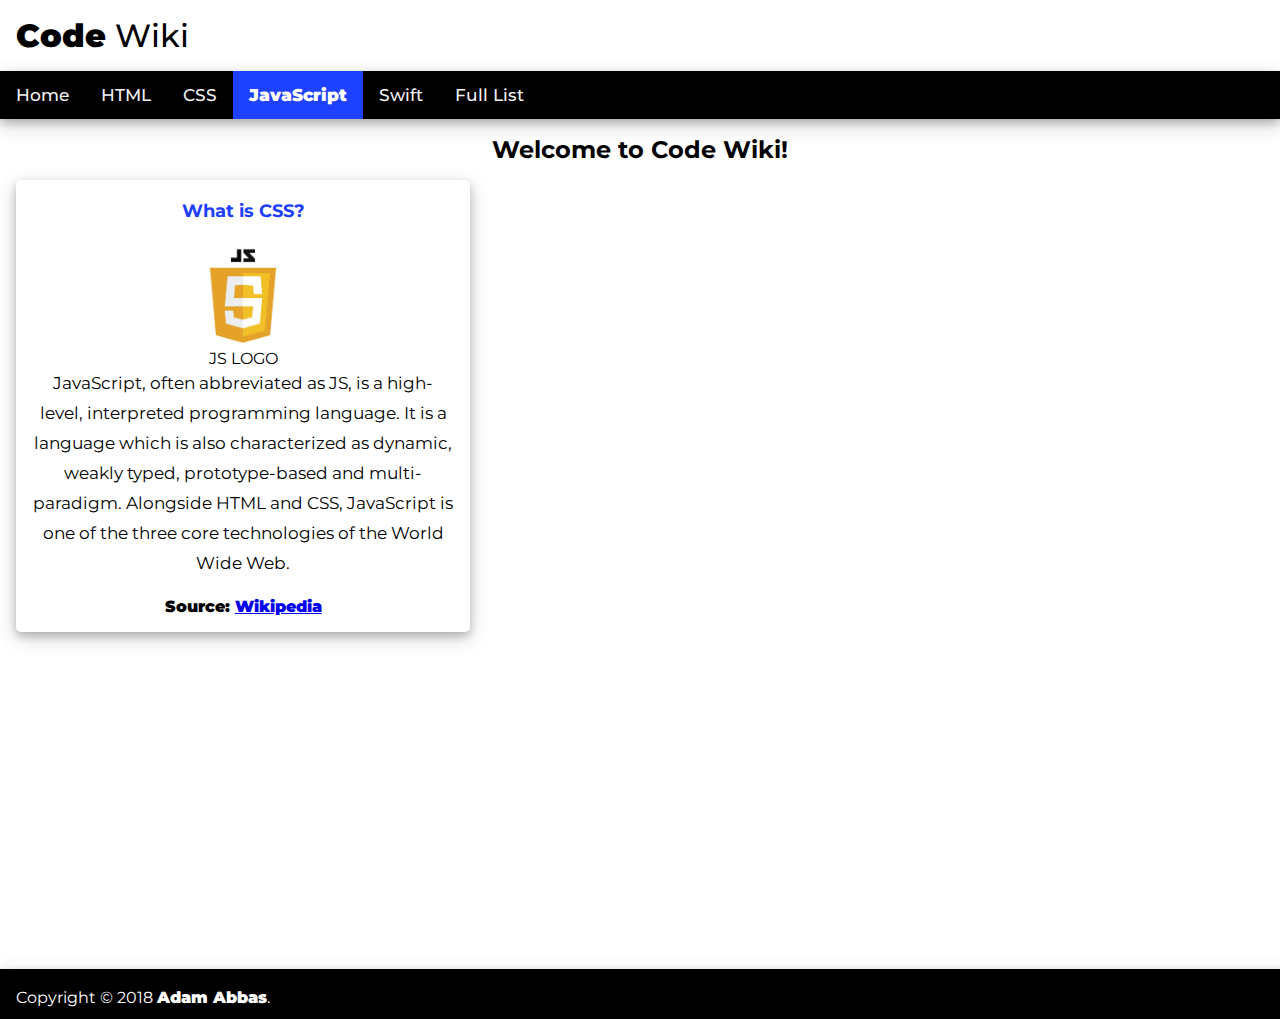
==== CSCI-1020-FP/js.html @ 2ebb25f9 "Moved Files" ====
<!DOCTYPE html>
<html lang="en">

<head>
    <meta charset="UTF-8">
    <meta name="viewport" content="width=device-width, initial-scale=1.0">
    <meta http-equiv="X-UA-Compatible" content="ie=edge">
    <link href="https://fonts.googleapis.com/css?family=Montserrat:400,500,700,900" rel="stylesheet">
    <link rel="stylesheet" type="text/css" href="other.css">
    <title>JavaScript | Code Wiki</title>
</head>

<body>
    <header>
        <h1><strong>Code</strong> Wiki</h1>
        <div class='nav'>
            <a href='index.html'>Home</a>
            <a href='html.html'>HTML</a>
            <a href='css.html'>CSS</a>
            <a class='active' href="js.html">JavaScript</a>
            <a href='swift.html'>Swift</a>
            <a href='list.html'>Full List</a>
        </div>
    </header>

    <div id='container'>
        <div id='main'>
            <h2>Welcome to Code Wiki!</h2>
            <div id='introbox' style='float:left; margin:0;width:33%;  margin-left: 16px;'>
                <article>
                    <p><strong>What is CSS?</strong></p>
                    <br>
                    <figure>
                        <img src="javascript.png" alt="JavaScript">
                        <figcaption>JS LOGO</figcaption>
                    </figure>
                    <p>JavaScript, often abbreviated as JS, is a high-level, interpreted programming language. It is a
                        language which is also characterized as dynamic, weakly typed, prototype-based and
                        multi-paradigm.
                        Alongside HTML and CSS, JavaScript is one of the three core technologies of the World Wide Web.</p>
                    <br>
                    <tag><strong>Source: <a href='https://en.wikipedia.org/wiki/JavaScript'>Wikipedia</a></strong></tag>
                </article>
            </div>
            <br>
            <div id='side' style='float:left; margin:0;width:33%;'>
                <iframe width="650" height="400" src="https://www.youtube.com/embed/vEROU2XtPR8?ecver=1" frameborder="0"
                    allow="autoplay; encrypted-media" allowfullscreen></iframe>
            </div>
        </div>
    </div>

    <footer id='footer'>
        <br>
        <p>Copyright © 2018 <strong>Adam Abbas</strong>.</p>
    </footer>
</body>

</html>
---- CSCI-1020-FP/other.css ----
* {
    margin: 0;
    padding: 0;
}

html, body {
    height: 100%;
    font-family: 'Montserrat', sans-serif;
}

#container {
    min-height: 100%;
}

#main {
    overflow: auto;
    padding-bottom: 50px;
}

strong {
    font-weight: 900;
}

h1 {
    padding-top: 16px;
    padding-left: 16px;
    padding-bottom: 16px;
    font-weight: 500;
}

#footer {
    position: relative;
    height: 50px;
    margin-top: -50px;
    clear: both;
    width: 100%;
    background-color: #000000;
    padding-left: 16px;
    text-align: left;
    color: #ffffff;
    box-shadow: 0 4px 8px 0 rgba(0, 0, 0, 0.2), 0 6px 20px 0 rgba(0, 0, 0, 0.19);
}

#main {
    text-align: center;
}
#main h2 {
    padding-top: 16px;
    padding-bottom: 16px;
}
#main p{
    font-size: 17px;
    line-height: 30px;
}

#main p strong {
    color: rgb(30, 64, 255);
    font-weight: 700;
    font-size: 18px;
}

#introbox {
    margin: auto;
    border-radius: 5px;
    padding-top: 16px;
    padding-bottom: 16px;
    padding-right: 16px;
    padding-left: 16px;
    width: 500px;
    box-shadow: 0 4px 8px 0 rgba(0, 0, 0, 0.2), 0 6px 20px 0 rgba(0, 0, 0, 0.19);
}

#main img {
    width: 100px;
    height: 100px;
}
#side {
    float: left;
    padding-right: 16;
    padding-left: 106px;
}

#side h2 {
    padding-top: 16px;
    padding-bottom: 16px;
}

#side ul {
    list-style: none;
    line-height: 30px;
}

.nav {
    background-color: #000000;
    overflow: hidden;
    font-weight: 500;
    box-shadow: 0 4px 8px 0 rgba(0, 0, 0, 0.2), 0 6px 20px 0 rgba(0, 0, 0, 0.19);
}

.nav a {
    float: left;
    color: #f2f2f2;
    text-align: center;
    padding: 14px 16px;
    text-decoration: none;
    font-size: 17px;
}

.nav a:hover {
    background-color: #ddd;
    color: black;
}

.nav a.active {
    background-color: rgb(30, 64, 255);
    color: white;
    font-weight: 900;
}

table, th, td {
    border: 1px solid black;
}
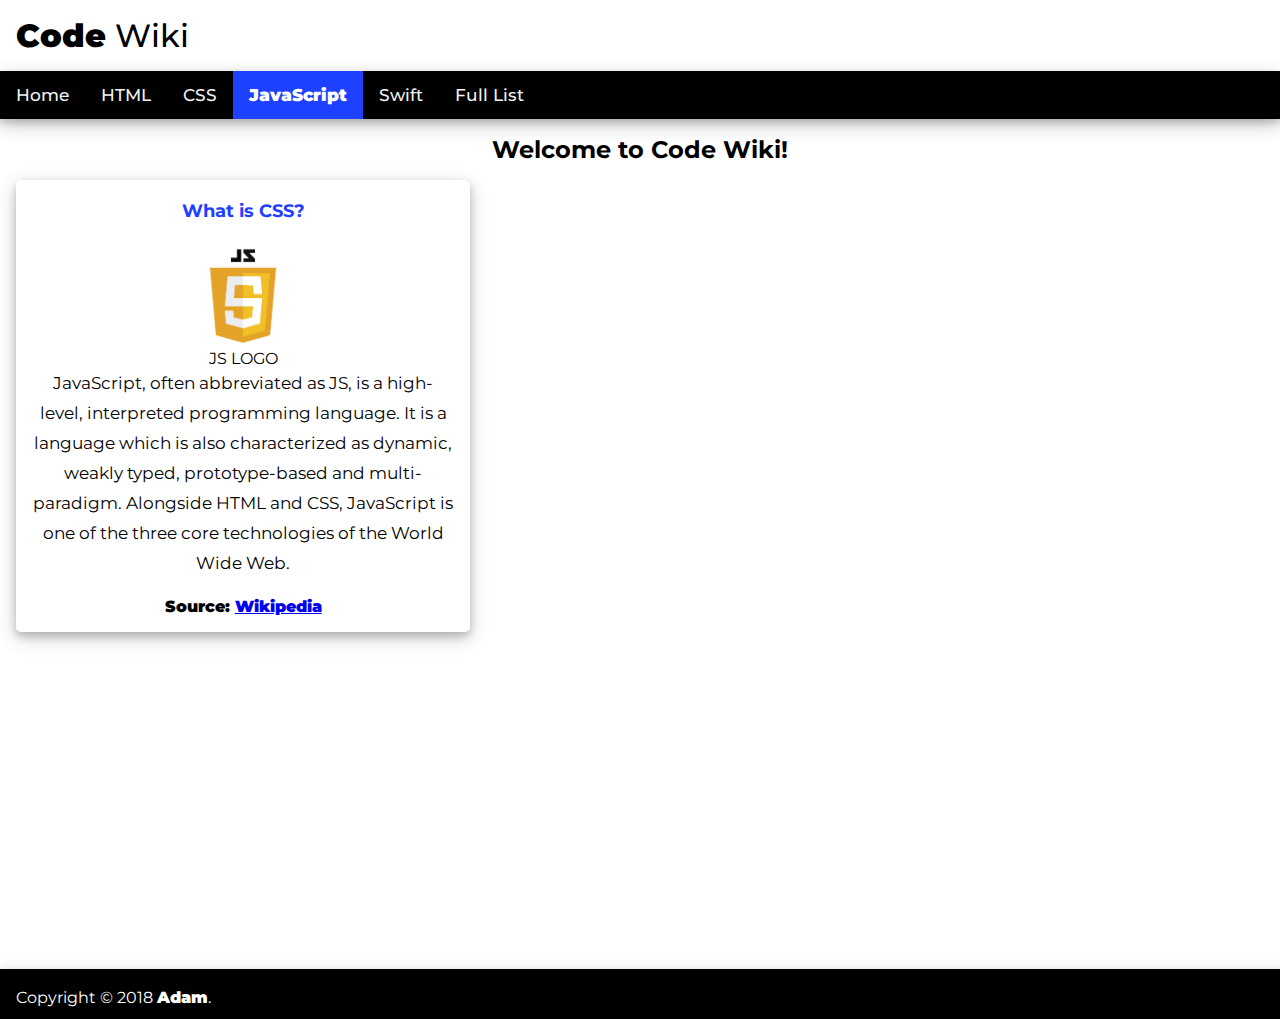
==== commit edc1f209: "Clean up" ====
--- a/CSCI-1020-FP/js.html
+++ b/CSCI-1020-FP/js.html
@@ -1,59 +1,55 @@
 <!DOCTYPE html>
 <html lang="en">
-
-<head>
-    <meta charset="UTF-8">
-    <meta name="viewport" content="width=device-width, initial-scale=1.0">
-    <meta http-equiv="X-UA-Compatible" content="ie=edge">
-    <link href="https://fonts.googleapis.com/css?family=Montserrat:400,500,700,900" rel="stylesheet">
-    <link rel="stylesheet" type="text/css" href="other.css">
-    <title>JavaScript | Code Wiki</title>
-</head>
-
-<body>
-    <header>
-        <h1><strong>Code</strong> Wiki</h1>
-        <div class='nav'>
-            <a href='index.html'>Home</a>
-            <a href='html.html'>HTML</a>
-            <a href='css.html'>CSS</a>
-            <a class='active' href="js.html">JavaScript</a>
-            <a href='swift.html'>Swift</a>
-            <a href='list.html'>Full List</a>
-        </div>
-    </header>
-
-    <div id='container'>
-        <div id='main'>
-            <h2>Welcome to Code Wiki!</h2>
-            <div id='introbox' style='float:left; margin:0;width:33%;  margin-left: 16px;'>
-                <article>
-                    <p><strong>What is CSS?</strong></p>
-                    <br>
-                    <figure>
-                        <img src="javascript.png" alt="JavaScript">
-                        <figcaption>JS LOGO</figcaption>
-                    </figure>
-                    <p>JavaScript, often abbreviated as JS, is a high-level, interpreted programming language. It is a
-                        language which is also characterized as dynamic, weakly typed, prototype-based and
-                        multi-paradigm.
-                        Alongside HTML and CSS, JavaScript is one of the three core technologies of the World Wide Web.</p>
-                    <br>
-                    <tag><strong>Source: <a href='https://en.wikipedia.org/wiki/JavaScript'>Wikipedia</a></strong></tag>
-                </article>
+    <head>
+        <meta charset="UTF-8">
+        <meta name="viewport" content="width=device-width, initial-scale=1.0">
+        <meta http-equiv="X-UA-Compatible" content="ie=edge">
+        <link href="https://fonts.googleapis.com/css?family=Montserrat:400,500,700,900" rel="stylesheet">
+        <link rel="stylesheet" type="text/css" href="other.css">
+        <title>JavaScript | Code Wiki</title>
+    </head>
+    <body>
+        <header>
+            <h1><strong>Code</strong> Wiki</h1>
+            <div class='nav'>
+                <a href='index.html'>Home</a>
+                <a href='html.html'>HTML</a>
+                <a href='css.html'>CSS</a>
+                <a class='active' href="js.html">JavaScript</a>
+                <a href='swift.html'>Swift</a>
+                <a href='list.html'>Full List</a>
             </div>
-            <br>
-            <div id='side' style='float:left; margin:0;width:33%;'>
-                <iframe width="650" height="400" src="https://www.youtube.com/embed/vEROU2XtPR8?ecver=1" frameborder="0"
-                    allow="autoplay; encrypted-media" allowfullscreen></iframe>
+        </header>
+        <div id='container'>
+            <div id='main'>
+                <h2>Welcome to Code Wiki!</h2>
+                <div id='introbox' style='float:left; margin:0;width:33%;  margin-left: 16px;'>
+                    <article>
+                        <p><strong>What is CSS?</strong></p>
+                        <br>
+                        <figure>
+                            <img src="javascript.png" alt="JavaScript">
+                            <figcaption>JS LOGO</figcaption>
+                        </figure>
+                        <p>JavaScript, often abbreviated as JS, is a high-level, interpreted programming language. It is a
+                            language which is also characterized as dynamic, weakly typed, prototype-based and
+                            multi-paradigm.
+                            Alongside HTML and CSS, JavaScript is one of the three core technologies of the World Wide Web.</p>
+                        <br>
+                        <tag><strong>Source: <a href='https://en.wikipedia.org/wiki/JavaScript'>Wikipedia</a></strong></tag>
+                    </article>
+                </div>
+                <br>
+                <div id='side' style='float:left; margin:0;width:33%;'>
+                    <iframe width="650" height="400" src="https://www.youtube.com/embed/vEROU2XtPR8?ecver=1" frameborder="0"
+                        allow="autoplay; encrypted-media" allowfullscreen></iframe>
+                </div>
             </div>
         </div>
-    </div>
+        <footer id='footer'>
+            <br>
+            <p>Copyright © 2018 <strong>Adam</strong>.</p>
+        </footer>
+    </body>
 
-    <footer id='footer'>
-        <br>
-        <p>Copyright © 2018 <strong>Adam Abbas</strong>.</p>
-    </footer>
-</body>
-
-</html>+</html>
